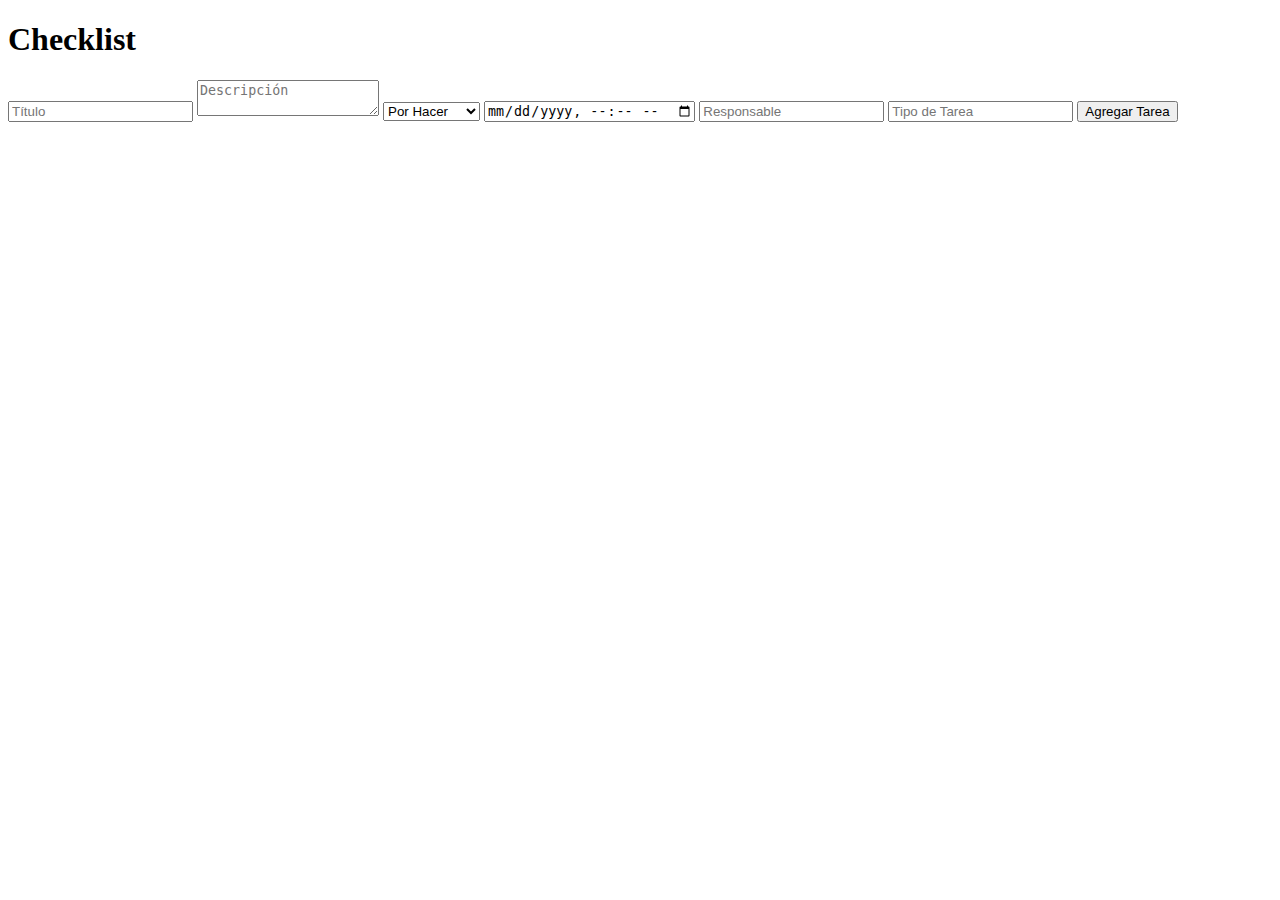
==== proyecto1/index.html @ a91d998f "lab11 y proyecto" ====
<!DOCTYPE html>
<html lang="es">
<head>
    <meta charset="UTF-8">
    <meta name="viewport" content="width=device-width, initial-scale=1.0">
    <title>Checklist</title>
</head>
<body>
    <h1>Checklist</h1>
    <form method="POST" action="process.php">
        <!-- Agregar campos de entrada para la tarea aquí -->
        <!-- Por ejemplo: title, description, status, due_date, edited, responsible, task_type -->
        <input type="text" name="title" placeholder="Título" required>
        <textarea name="description" placeholder="Descripción"></textarea>
        <select name="status">
            <option value="porhacer">Por Hacer</option>
            <option value="enprogreso">En Progreso</option>
            <option value="terminada">Terminada</option>
        </select>
        <input type="datetime-local" name="due_date" required>
        <input type="text" name="responsible" placeholder="Responsable">
        <input type="text" name="task_type" placeholder="Tipo de Tarea">
        <input type="submit" value="Agregar Tarea">
    </form>
</body>
</html>
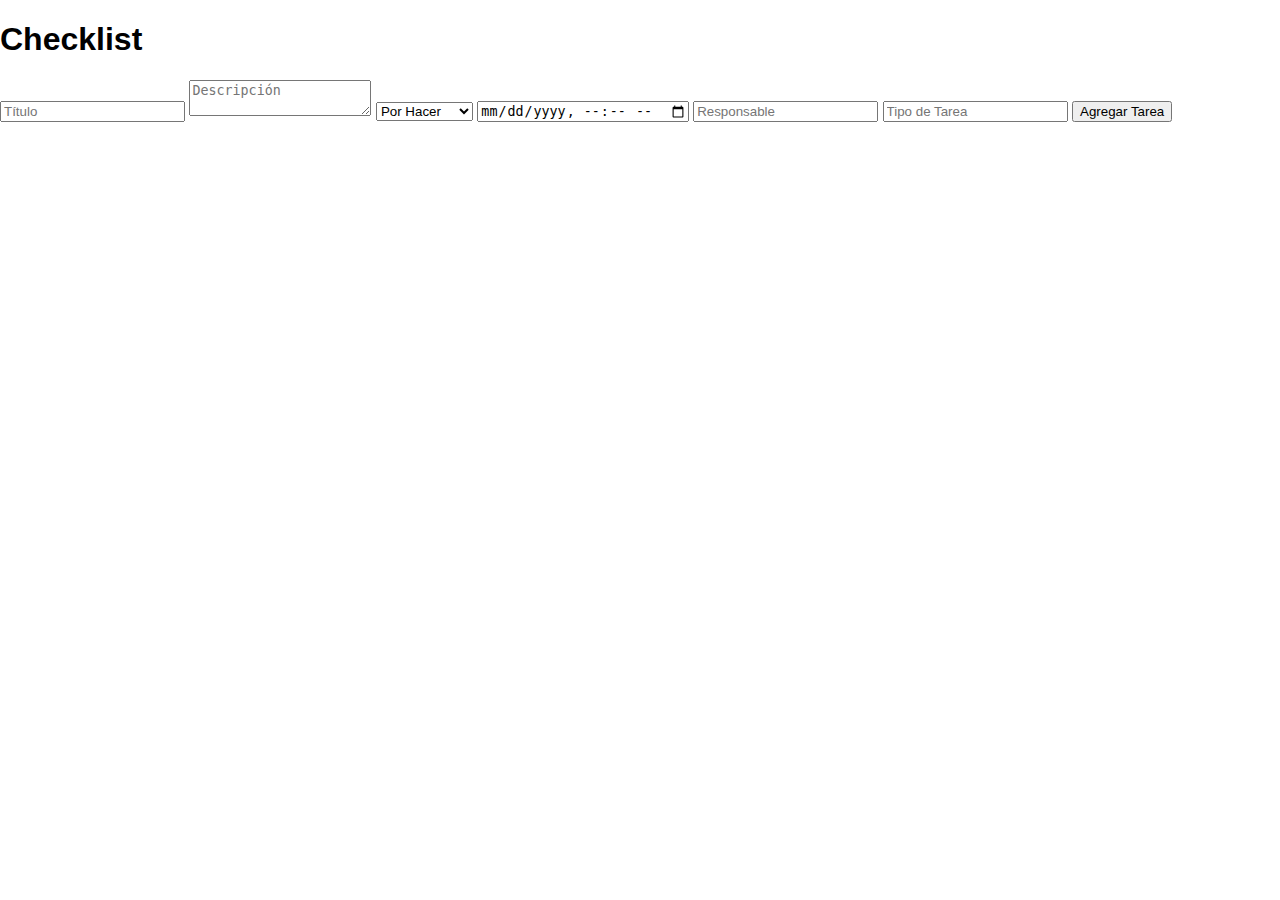
==== commit 37b858ea: "project todo" ====
--- a/proyecto1/index.html
+++ b/proyecto1/index.html
@@ -3,6 +3,7 @@
 <head>
     <meta charset="UTF-8">
     <meta name="viewport" content="width=device-width, initial-scale=1.0">
+    <link rel="stylesheet" type="text/css" href="styles.css" >
     <title>Checklist</title>
 </head>
 <body>
--- a/proyecto1/styles.css
+++ b/proyecto1/styles.css
@@ -0,0 +1,42 @@
+/* Estilos generales */
+body {
+    font-family: Arial, sans-serif;
+    margin: 0;
+    padding: 0;
+}
+
+header {
+    background-color: #333;
+    color: white;
+    text-align: center;
+    padding: 10px;
+}
+
+main {
+    display: flex;
+    justify-content: space-between;
+    padding: 20px;
+}
+
+section {
+    border: 1px solid #ccc;
+    padding: 10px;
+    width: 30%;
+    margin: 10px;
+}
+
+footer {
+    text-align: center;
+    margin-top: 20px;
+}
+
+/* Estilos para botones y formularios (puedes personalizarlos) */
+button {
+    background-color: #007bff;
+    color: white;
+    padding: 10px 20px;
+    border: none;
+    cursor: pointer;
+}
+
+/* Agregar más estilos según tus necesidades */
